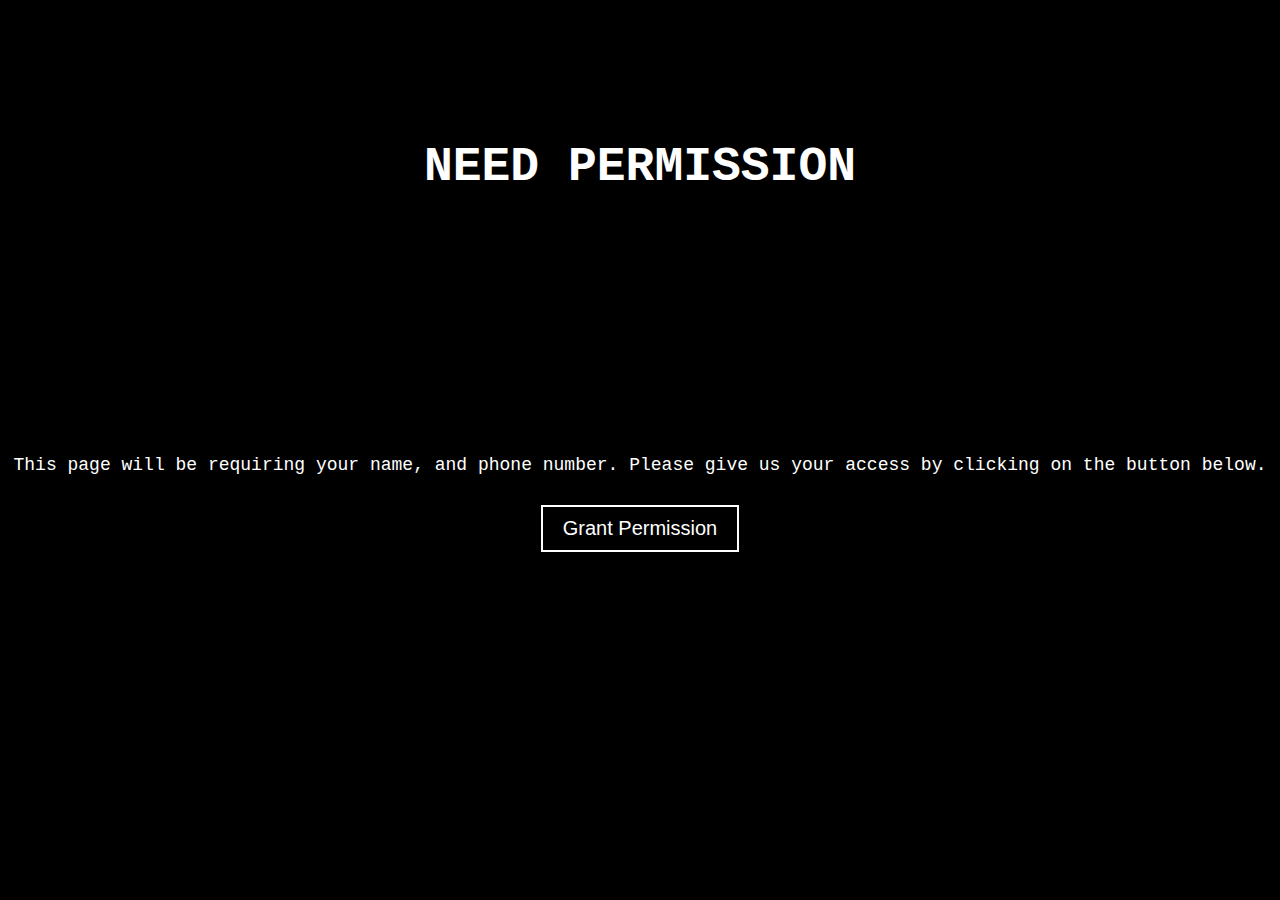
==== test/testCompany.html @ 2218ac0a "initial commit" ====
<!DOCTYPE html>
<html>
<head>
  <title>Permission Request</title>
  <style>
    body {
      background-color: #000;
      color: #fff;
      font-family: 'Courier New', monospace;
      text-align: center;
      padding-top: 100px;
    }
    
    h1 {
      font-size: 48px;
      margin-bottom: 30px;
      text-transform: uppercase;
    }
    
    #container {
      display: flex;
      align-items: center;
      justify-content: center;
      height: 60vh;
    }
    
    p {
      font-size: 18px;
      margin-bottom: 30px;
    }
    
    button {
      background-color: #000;
      color: #fff;
      border: 2px solid #fff;
      padding: 10px 20px;
      font-size: 20px;
      cursor: pointer;
      transition: background-color 0.3s, color 0.3s;
    }
    
    button:hover {
      background-color: #fff;
      color: #000;
    }
  </style>
  <script src="./DDIS_module.js"></script>
</head>
<body>
  <h1>Need Permission</h1>
  <div id="container">
    <div>
      <p>This page will be requiring your name, and phone number. Please give us your access by clicking on the button below.</p>
      <button onclick="grantPermission()">Grant Permission</button>
    </div>
  </div>
</body>
<script>
  async function grantPermission() {
    const ddis = new DDISinit("0xc7F4e9527F139e0F1062dB13c8C93F1c4f4Fe787");
    await ddis.giveConsent();
  }
</script>
</html>
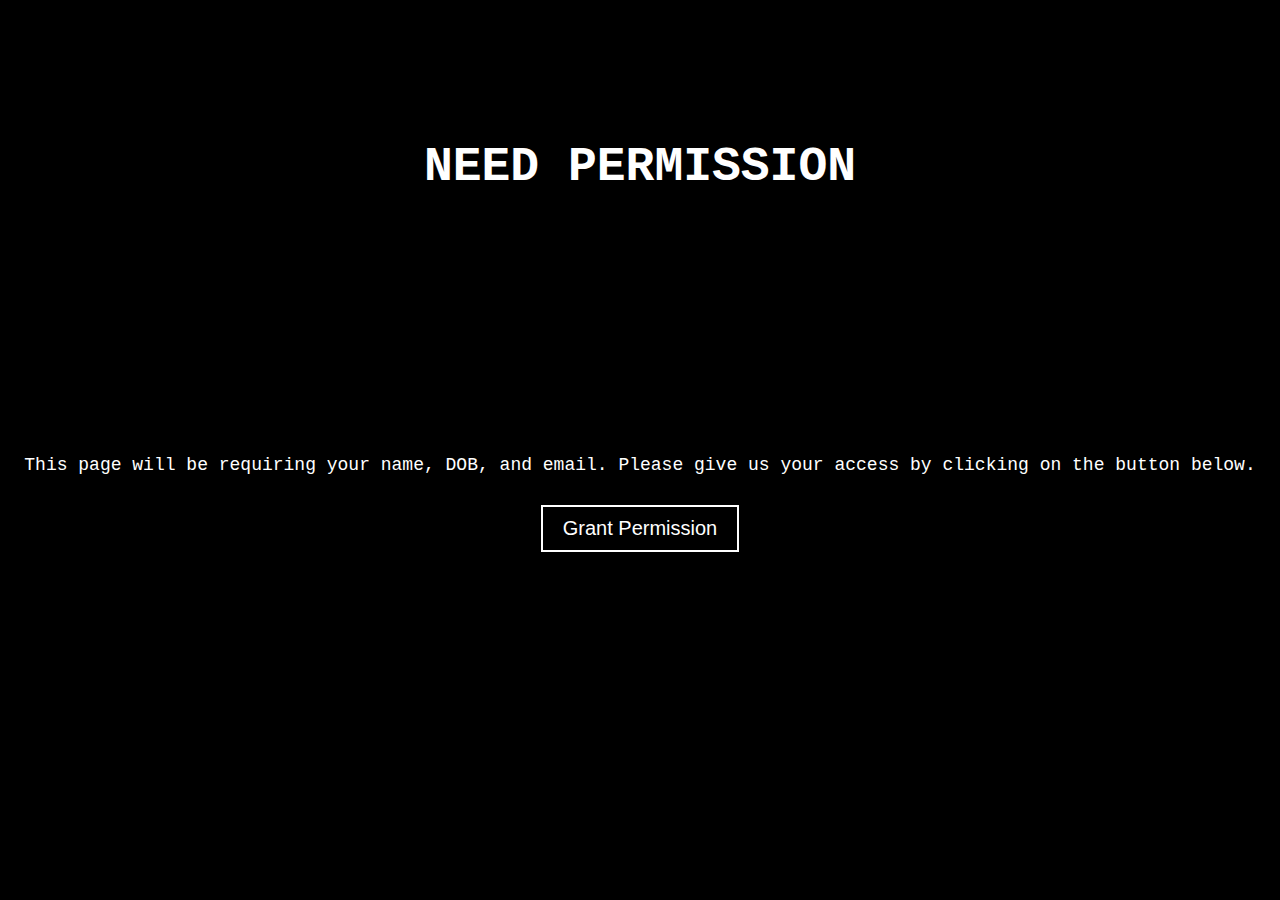
==== commit 24c0dca7: "add placeholder" ====
--- a/test/testCompany.html
+++ b/test/testCompany.html
@@ -50,14 +50,14 @@
   <h1>Need Permission</h1>
   <div id="container">
     <div>
-      <p>This page will be requiring your name, and phone number. Please give us your access by clicking on the button below.</p>
+      <p>This page will be requiring your name, DOB, and email. Please give us your access by clicking on the button below.</p>
       <button onclick="grantPermission()">Grant Permission</button>
     </div>
   </div>
 </body>
 <script>
   async function grantPermission() {
-    const ddis = new DDISinit("0xc7F4e9527F139e0F1062dB13c8C93F1c4f4Fe787");
+    const ddis = new DDISinit("COMPANY WALLET ADDRESS HERE");
     await ddis.giveConsent();
   }
 </script>
